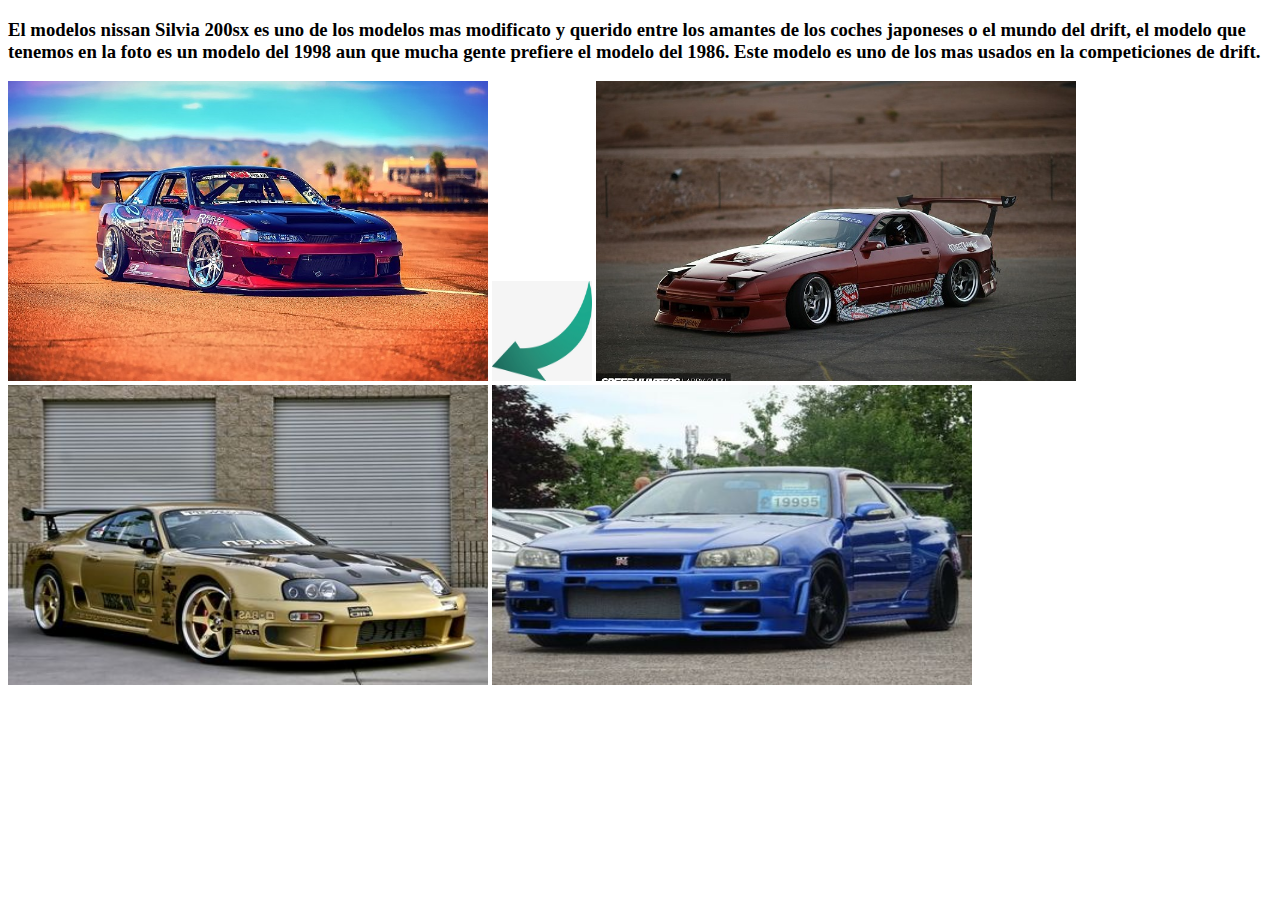
==== pages/200sx.html @ f3beb235 "Pagina web de la practica acabada" ====
<!DOCTYPE html>
<html lang="en" dir="ltr">
  <head>
    <meta charset="utf-8">
    <body>
    <center><title>Nissan Silvia 200sx</title></center></head>
    <h3>El modelos nissan Silvia 200sx es uno de los modelos mas modificato y querido entre los
      amantes de los coches japoneses o el mundo del drift, el modelo que tenemos en la foto
      es un modelo del 1998 aun que mucha gente prefiere el modelo del 1986.
      Este modelo es uno de los mas usados en la competiciones de drift.</h3>
      <nav>
      <a href="https://youtu.be/x_50NuB0IGI"><img src="../img/nissan-silvia-s14-drift-tuning-.jpg" alt="200sx_tuning"height="300"/></a>
      <a href="../index.html"><img src="../img/flecha.jpg" alt="volver al principio" height="100" width="100"/></a>
      <a href= "Rx7.html"><img src="../img/rx7_tuning.jpg" alt="rx7_tuning" height="300" width="480"/></a>
      <a href="toyota_supra.html"><img src="../img/toyota_supra_tuning.jpg " alt="toyota_supra"height="300" width="480"/></a>
      <a href="R34.html"><img src="../img/nissan_r34.jpg" alt="Nissan_R34"height="300" width="480"/></a>
    </nav>


  </body>
</html>
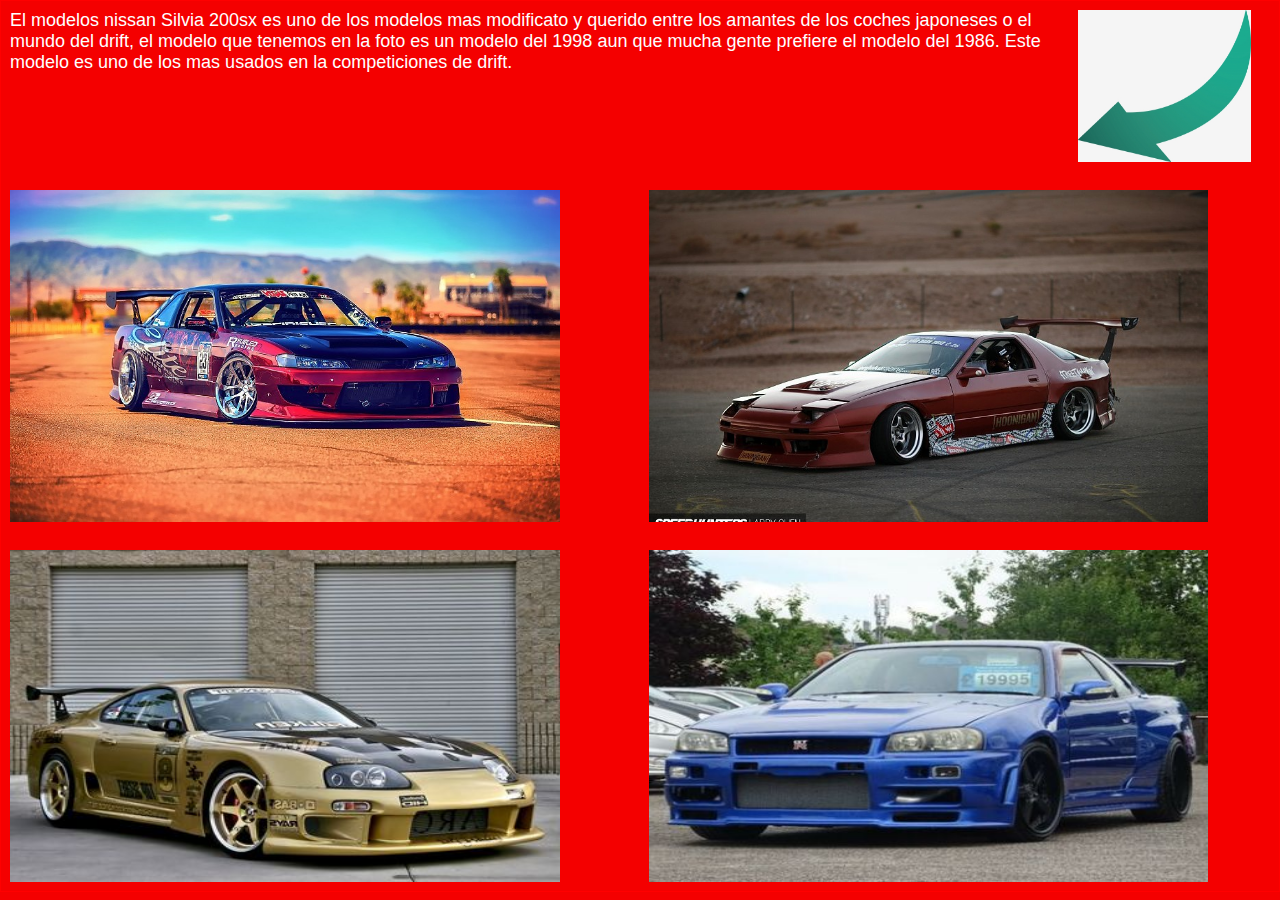
==== commit 4f85ca1b: "Practica de CSS Adnane Salama" ====
--- a/pages/200sx.html
+++ b/pages/200sx.html
@@ -1,21 +1,35 @@
 <!DOCTYPE html>
 <html lang="en" dir="ltr">
   <head>
+    <link rel="stylesheet" href="../css/main2.css">
     <meta charset="utf-8">
-    <body>
-    <center><title>Nissan Silvia 200sx</title></center></head>
-    <h3>El modelos nissan Silvia 200sx es uno de los modelos mas modificato y querido entre los
-      amantes de los coches japoneses o el mundo del drift, el modelo que tenemos en la foto
-      es un modelo del 1998 aun que mucha gente prefiere el modelo del 1986.
-      Este modelo es uno de los mas usados en la competiciones de drift.</h3>
-      <nav>
-      <a href="https://youtu.be/x_50NuB0IGI"><img src="../img/nissan-silvia-s14-drift-tuning-.jpg" alt="200sx_tuning"height="300"/></a>
-      <a href="../index.html"><img src="../img/flecha.jpg" alt="volver al principio" height="100" width="100"/></a>
-      <a href= "Rx7.html"><img src="../img/rx7_tuning.jpg" alt="rx7_tuning" height="300" width="480"/></a>
-      <a href="toyota_supra.html"><img src="../img/toyota_supra_tuning.jpg " alt="toyota_supra"height="300" width="480"/></a>
-      <a href="R34.html"><img src="../img/nissan_r34.jpg" alt="Nissan_R34"height="300" width="480"/></a>
-    </nav>
-
+    <title>Nissan Silvia 200sx</title>
+  </head>
+  <body>
+      <div id="container2">
+        <div class="celda1">
+          <p>El modelos nissan Silvia 200sx es uno de los modelos mas modificato y querido entre los
+            amantes de los coches japoneses o el mundo del drift, el modelo que tenemos en la foto
+            es un modelo del 1998 aun que mucha gente prefiere el modelo del 1986.
+            Este modelo es uno de los mas usados en la competiciones de drift.
+          </p>
+        </div>
+        <div class="celda2">
+          <a href="https://youtu.be/x_50NuB0IGI"><img src="../img/nissan-silvia-s14-drift-tuning-.jpg" alt="200sx_tuning"height="300"/></a>
+        </div>
+        <div class="celda3">
+          <a href="../index.html"><img src="../img/flecha.jpg" alt="volver al principio" height="100" width="100"/></a>
+        </div>
+        <div class="celda4">
+          <a href= "Rx7.html"><img src="../img/rx7_tuning.jpg" alt="rx7_tuning" height="300" width="480"/></a>
+        </div>
+        <div class="celda5">
+          <a href="toyota_supra.html"><img src="../img/toyota_supra_tuning.jpg " alt="toyota_supra"height="300" width="480"/></a>
+        </div>
+        <div class="celda6">
+          <a href="R34.html"><img src="../img/nissan_r34.jpg" alt="Nissan_R34"height="300" width="480"/></a>
+        </div>
+    </div>
 
   </body>
 </html>
--- a/css/main2.css
+++ b/css/main2.css
@@ -0,0 +1,104 @@
+*{
+  margin:0;
+  padding:0;
+}
+
+body{
+  font-family: 'Ubuntu', sans-serif;
+  background-color:#f40000;
+  color:white;
+  font-size: 18px;;
+}
+
+#container2{
+  display:grid;
+  border: 1px solid red;
+  grid-template-columns:3fr 2fr 1fr;
+  grid-template-rows: calc(20vh - 10px) calc(40vh - 10px) calc(40vh - 10px);
+  grid-column-gap: 10px;
+  grid-row-gap: 10px;
+}
+
+#container2 .celda1{
+  padding: 9px;
+  background-color:#f40000;
+  border-radius: 5px;
+  grid-column: 1/3;
+  grid-row: 1/2;
+}
+
+#container2 .celda2{
+  padding: 9px;
+  /*background-color:#ffffff;*/
+  border-radius: 5px;
+  grid-column: 1/2;
+  grid-row: 2/3;
+}
+#container2 .celda2 img{
+  width: 90%;
+  height: 100%;
+}
+
+#container2 .celda3{
+  padding: 9px;
+/*  background-color:#ffffff;*/
+  border-radius: 5px;
+  grid-column: 3/4;
+  grid-row: 1/2;
+}
+#container2 .celda3 img{
+  width: 90%;
+  height: 100%;
+}
+#container2 .celda4{
+  padding: 9px;
+  /*background-color:#ffffff;*/
+  border-radius: 5px;
+  grid-column: 2/4;
+  grid-row: 2/3;
+}
+#container2 .celda4 img{
+  width: 90%;
+  height: 100%;
+}
+#container2 .celda5{
+  padding: 9px;
+  /*background-color:#ffffff;*/
+  border-radius: 5px;
+  grid-column: 1/2;
+  grid-row: 3/4;
+}
+#container2 .celda5 img{
+  width: 90%;
+  height: 100%;
+}
+#container2 .celda6{
+  padding: 9px;
+  background-color:#f40000;
+  border-radius: 5px;
+  grid-column: 2/4;
+  grid-row: 3/4;
+}
+  #container2 .celda6 img{
+    width: 90%;
+    height: 100%;
+  }
+
+
+#container2 .celda7{
+  padding: 9px;
+  background-color:#ffffff;
+  border-radius: 5px;
+}
+
+#container2 .celda8{
+  padding: 9px;
+  background-color:#ffffff;
+  border-radius: 5px;
+}
+
+#container2 .celda9{
+  padding: 9px;
+  background-color:#ffffff;
+  border-radius: 5px;
+}
